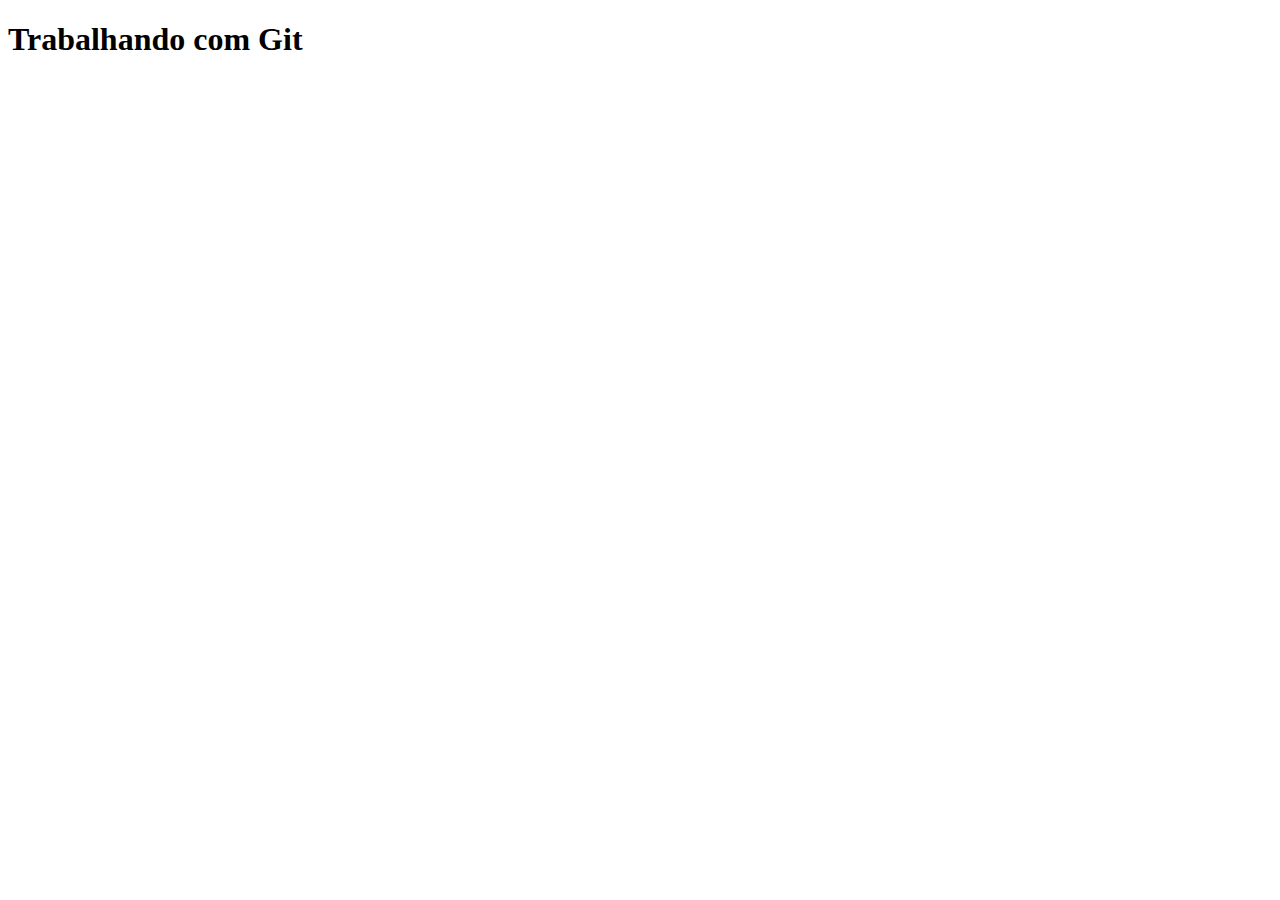
==== index.html @ 79edb4b2 "Criando estrutura básica html" ====
<!DOCTYPE html>
<html lang="pt-br">
    <head>
        <meta charset="UTF-8">
        <title>Trabalhando com Git</title>        
    </head>
    <body>
        <h1>Trabalhando com Git</h1>
    </body>
</html>
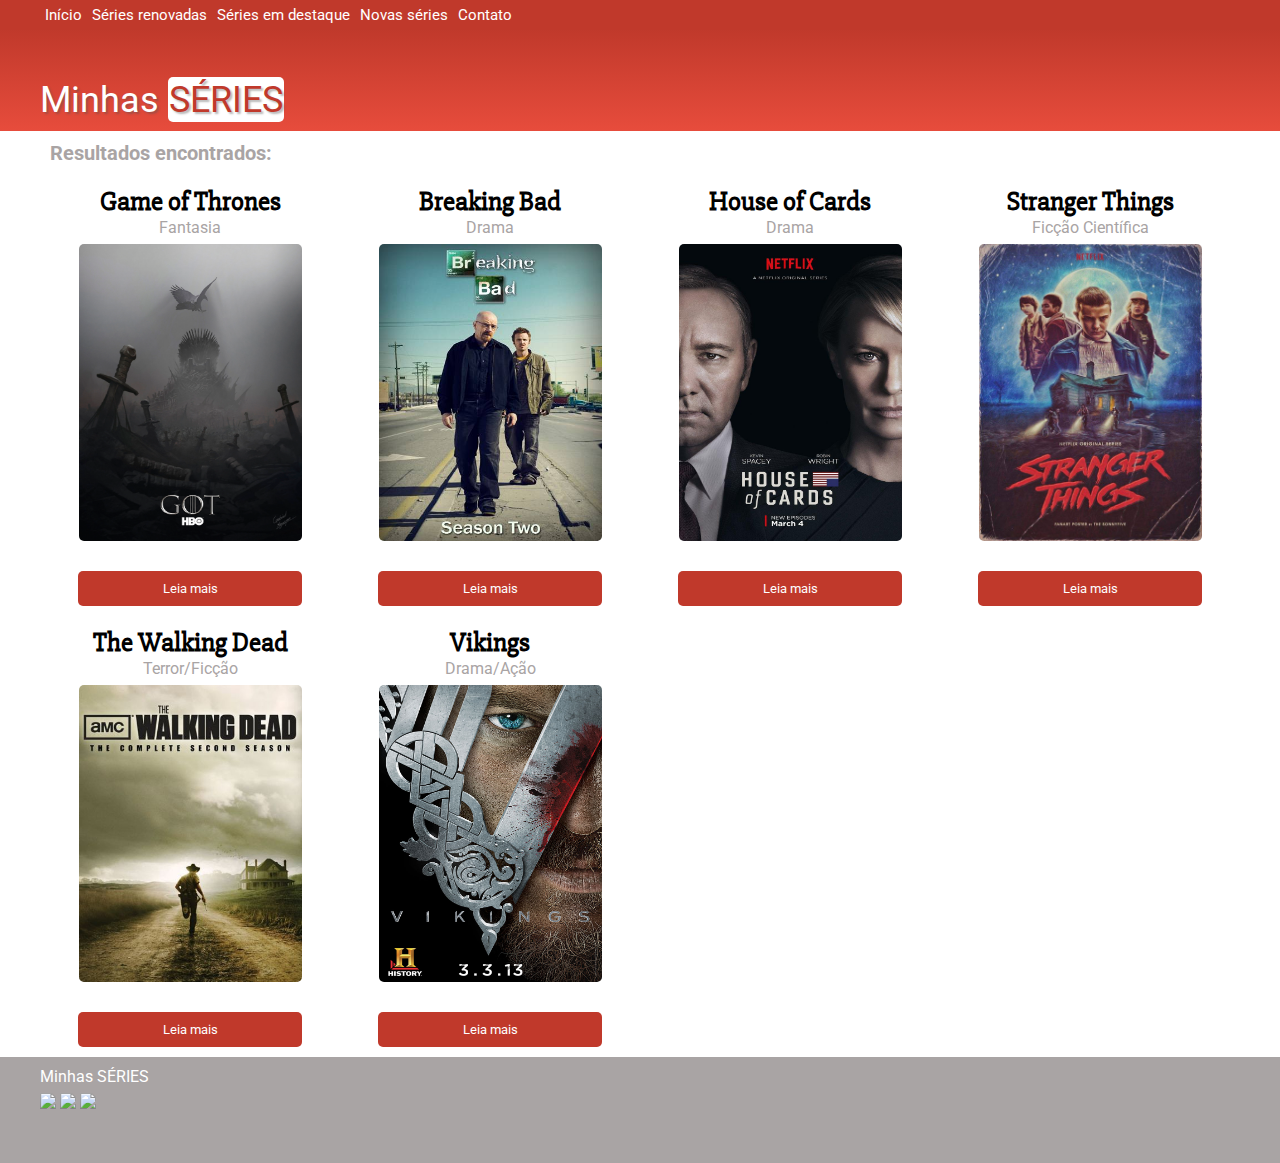
==== commit 30b336ff: "Copia do projeto feito em sala" ====
--- a/index.html
+++ b/index.html
@@ -1,10 +1,100 @@
 <!DOCTYPE html>
 <html lang="pt-br">
-    <head>
-        <meta charset="UTF-8">
-        <title>Trabalhando com Git</title>        
-    </head>
-    <body>
-        <h1>Trabalhando com Git</h1>
-    </body>
-</html>
+<head>
+    <meta charset="UTF-8">
+    <title>Minhas Séries</title>
+    <link rel="stylesheet" href="assets/css/cabecalho.css">
+    <link rel="stylesheet" href="assets/css/conteudo.css">
+    <link rel="stylesheet" href="assets/css/rodape.css">
+    <link href="https://fonts.googleapis.com/css?family=Roboto|Slabo+27px" rel="stylesheet">
+</head>
+<body>
+    <!--Cabeçalho do site-->
+    <header>
+        <nav class="menu">
+             <div class="box">
+                <ul>
+                    <li><a href="index.html" class="menu-link">Início</a></li>
+                    <li><a href="#" class="menu-link">Séries renovadas</a></li>
+                    <li><a href="#" class="menu-link">Séries em destaque</a></li>
+                    <li><a href="#" class="menu-link">Novas séries</a></li>
+                    <li><a href="#" class="menu-link">Contato</a></li>
+               </ul>
+             </div>
+        </nav>        
+        <div class="titulo">
+            <div class="box">
+            Minhas <span class="titulo-mod">Séries</span>
+            </div>
+        </div>
+    </header>
+
+    <!--Conteúdo principal do site-->
+    <main>
+       <div class="box">
+        <!--Busca-->
+        <div>
+            <!--Busca-->
+        </div>
+        <!--Resultado da Busca-->
+        <div>
+            <h1 class="resultados">Resultados encontrados:</h1>
+        <div class="box-container">
+                <div class="box-serie">
+                    <h2 class="titulo-serie">Game of Thrones</h2>
+                    <p class="genero-serie">Fantasia</p>
+                    <img class="capa-serie" src="assets/images/capas/game-of-thrones.jpg" width="223" height="297"
+                    alt="Capa da série Game of Thrones: Trono de ferro, em um ambiente de guerra com espadas e um corvo voando." class="capa-serie">
+                    <button class="btn-leiamais">Leia mais</button>
+                </div>
+                 <div class="box-serie">
+                    <h2 class="titulo-serie">Breaking Bad</h2>
+                    <p class="genero-serie">Drama</p>
+                    <img class="capa-serie" src="assets/images/capas/breaking-bad.jpg" width="223" height="297"
+                    alt="Capa de Breaking Bad: Os dois protagonistas, Walter White e Jesse Pinkman andando em uma rua." class="capa-serie">
+                    <button class="btn-leiamais">Leia mais</button>
+                    </div>
+                <div class="box-serie">
+                    <h2 class="titulo-serie">House of Cards</h2>
+                    <p class="genero-serie">Drama</p>
+                    <img class="capa-serie" src="assets/images/capas/house-of-cards.jpg" width="223" height="297"
+                    alt="Capa da série House of Cards: Rostos dos protagonistas lado a lado em um fundo preto.">
+                    <button class="btn-leiamais">Leia mais</button>
+                </div>
+                <div class="box-serie">
+                    <h2 class="titulo-serie">Stranger Things</h2>
+                    <p class="genero-serie">Ficção Científica</p>
+                    <img class="capa-serie" src="assets/images/capas/stranger-things.jpg" width="223" height="297"
+                    alt="Capa da série Stranger Things: Personagens ao fundo, com uma casa na frente e outros três personagens perto em suas bicicletas.">
+                    <button class="btn-leiamais">Leia mais</button>
+                </div>
+                <div class="box-serie">
+                    <h2 class="titulo-serie">The Walking Dead</h2>
+                    <p class="genero-serie">Terror/Ficção</p>
+                    <img class="capa-serie" src="assets/images/capas/the-walking-dead.jpg" width="223" height="297"
+                    alt="Capa da série The Walking Dead: Rick correndo em uma estrada vazia.">
+                    <button class="btn-leiamais">Leia mais</button>
+                </div>
+                <div class="box-serie">
+                    <h2 class="titulo-serie">Vikings</h2>
+                    <p class="genero-serie">Drama/Ação</p>
+                    <img class="capa-serie" src="assets/images/capas/vikings.jpg" width="223" height="297"
+                    alt="Capa da série Vikings: Ragnar ao fundo, com logo da série sobre seu rosto.">
+                    <button class="btn-leiamais">Leia mais</button>
+                </div>
+        </div>
+        </div>
+        </div>
+    </main>
+
+    <!--Rodapé do site-->
+    <footer class="rodape">
+        <div class="box">
+            <p class="texto-rodape">Minhas SÉRIES</p>
+            <img src="#facebook" class="imagem-rodape">
+            <img src="#twitter" class="imagem-rodape">
+            <img src="#youtube" class="imagem-rodape">
+        </div>
+    </footer> 
+</body>
+</html>--- a/assets/css/cabecalho.css
+++ b/assets/css/cabecalho.css
@@ -0,0 +1,47 @@
+* {margin: 0; padding: 0; font-family: 'Roboto', sans-serif;}
+.menu{
+    background-color: #C0392B;
+}
+
+.titulo{
+    background: linear-gradient(#C0392B, #E74C3C);
+    color:white;
+    padding-top: 50px;
+    padding-bottom: 10px;
+    font-size: 36px;
+    text-shadow: 2px 2px 2px #53525269;
+}
+
+.titulo-mod{
+    background-color: #ffffff;
+    border-radius: 5px;
+    color: #C0392B;
+    text-transform: uppercase;
+    padding: 1px;
+    padding-top: 2px;
+}
+
+/*Acessando a ul que está dentro do elemento com a classe menu*/
+.menu > div > ul{
+    list-style: none;
+    display: flex;
+}
+
+.menu > div > ul > li{
+    padding: 5px;
+}
+
+.menu-link{
+    color: white;
+    text-decoration: none;
+    font-size: 15px;
+}
+
+.menu-link:hover{
+    text-decoration: underline;
+}
+
+.box{
+    max-width: 1200px;
+    margin: 0 auto;
+}--- a/assets/css/conteudo.css
+++ b/assets/css/conteudo.css
@@ -0,0 +1,47 @@
+.titulo-serie{
+    font-size: 27px;  
+    text-align: center;  
+    font-family: 'Slabo 27px', serif;
+}
+
+.genero-serie{
+    font-size: 16px;
+    color: #A9A4A4;
+    text-align: center;
+}
+.resultados{
+    display:block;
+    font-size: 20px;
+    color: #A9A4A4;
+    padding: 10px;
+}
+.capa-serie{
+    border-radius: 5px;
+    display: block;
+    margin: 7px auto;
+}
+
+.btn-leiamais{
+    background-color: #C0392B;
+    color: #fff;
+    text-align: center;
+    padding: 10px;
+    border-radius: 5px;
+    display: block;
+    margin: 0 auto;
+    margin-top: 30px;
+    border: 0;  
+    width: 80%;
+}
+
+.box-container{
+    display: flex;
+    justify-content: flex-start; /* center, space-between*/
+    flex-wrap: wrap;
+}
+
+.box-serie{
+    box-sizing: border-box;
+    width: 300px;
+    padding: 10px;
+}--- a/assets/css/rodape.css
+++ b/assets/css/rodape.css
@@ -0,0 +1,14 @@
+.rodape{
+    background-color: #A9A4A4;
+    color: #ffffff;
+    padding-top: 10px;
+    padding-bottom: 50px;
+}
+
+.texto-rodape{
+    padding-bottom: 7px;
+}
+
+.imagem-rodape{
+    
+}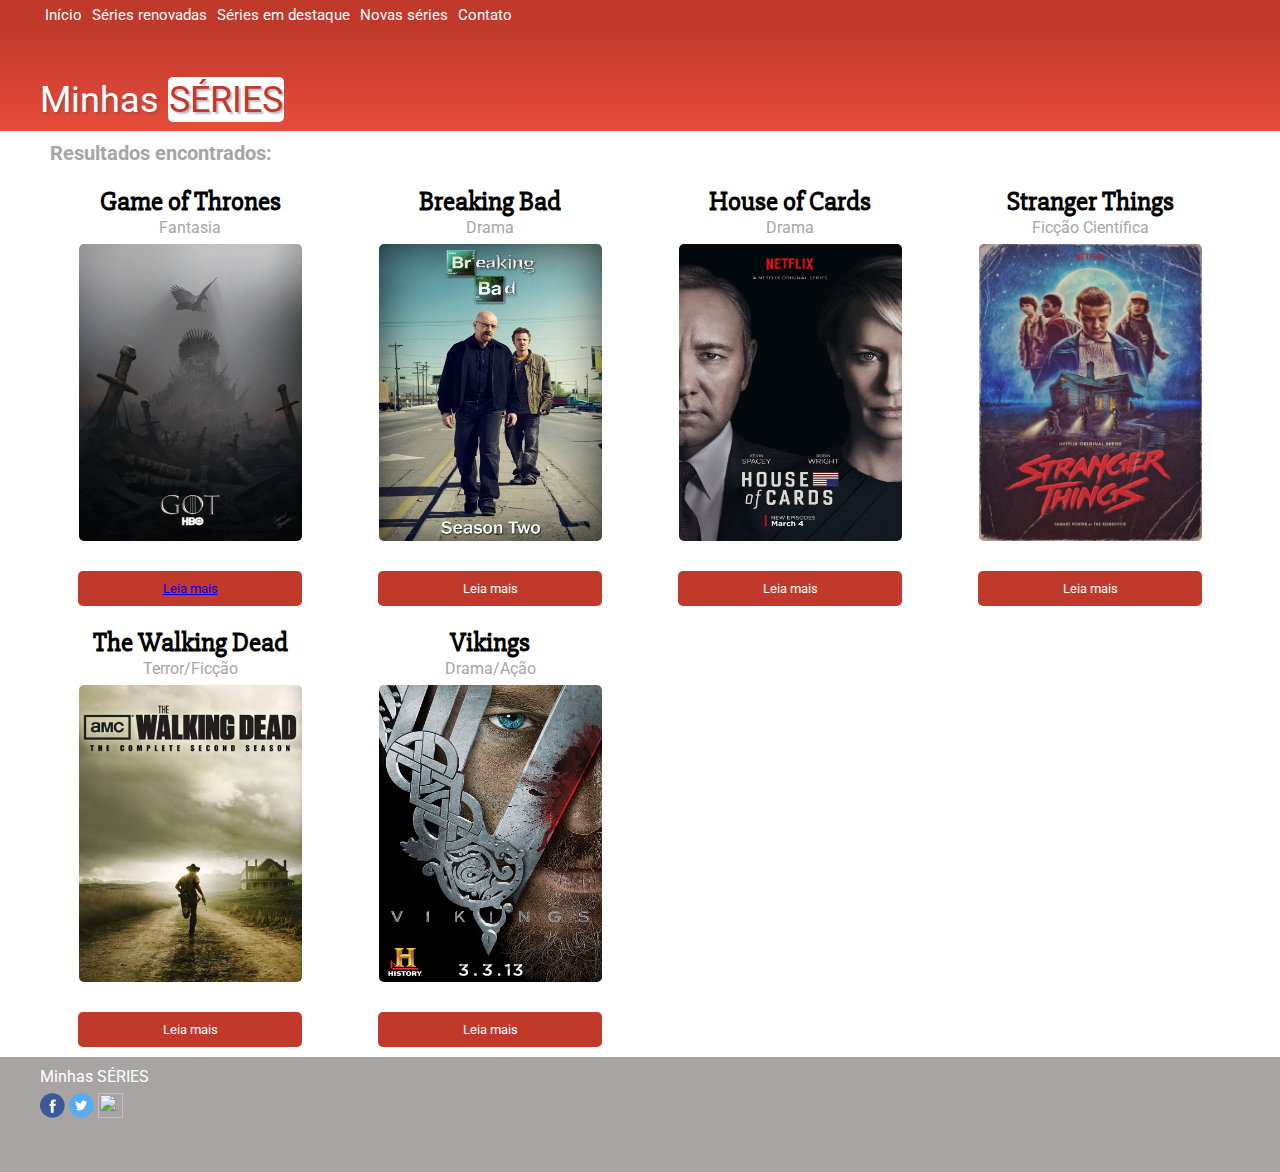
==== commit 84dd984d: "paginaGameOfThrones" ====
--- a/index.html
+++ b/index.html
@@ -6,6 +6,7 @@
     <link rel="stylesheet" href="assets/css/cabecalho.css">
     <link rel="stylesheet" href="assets/css/conteudo.css">
     <link rel="stylesheet" href="assets/css/rodape.css">
+    <link rel="stylesheet" href="assets/css/pagina-serie.css">
     <link href="https://fonts.googleapis.com/css?family=Roboto|Slabo+27px" rel="stylesheet">
 </head>
 <body>
@@ -18,7 +19,7 @@
                     <li><a href="#" class="menu-link">Séries renovadas</a></li>
                     <li><a href="#" class="menu-link">Séries em destaque</a></li>
                     <li><a href="#" class="menu-link">Novas séries</a></li>
-                    <li><a href="#" class="menu-link">Contato</a></li>
+                    <li><a href="contato.html" class="menu-link">Contato</a></li>
                </ul>
              </div>
         </nav>        
@@ -45,7 +46,7 @@
                     <p class="genero-serie">Fantasia</p>
                     <img class="capa-serie" src="assets/images/capas/game-of-thrones.jpg" width="223" height="297"
                     alt="Capa da série Game of Thrones: Trono de ferro, em um ambiente de guerra com espadas e um corvo voando." class="capa-serie">
-                    <button class="btn-leiamais">Leia mais</button>
+                    <button class="btn-leiamais"><a href="game-of-thrones.html">Leia mais</a></button>
                 </div>
                  <div class="box-serie">
                     <h2 class="titulo-serie">Breaking Bad</h2>
@@ -91,9 +92,9 @@
     <footer class="rodape">
         <div class="box">
             <p class="texto-rodape">Minhas SÉRIES</p>
-            <img src="#facebook" class="imagem-rodape">
-            <img src="#twitter" class="imagem-rodape">
-            <img src="#youtube" class="imagem-rodape">
+            <img src="assets/images/social/facebook.svg" class="imagem-rodape" width="25" height="25">
+            <img src="assets/images/social/twitter.svg" class="imagem-rodape" width="25" height="25">
+            <img src="#youtube" class="imagem-rodape" width="25" height="25">
         </div>
     </footer> 
 </body>
--- a/assets/css/conteudo.css
+++ b/assets/css/conteudo.css
@@ -33,7 +33,77 @@
     border: 0;  
     width: 80%;
 }
+.formulario{
+    display: flex;
+    flex-wrap: wrap;
+    justify-content: flex-start;
+    max-width: 600px;
+}
 
+
+
+.texto-formulario{
+    color: #000;
+    font-size: 16px;
+    display: block;
+    padding: 10px 0px;
+}
+
+.caixa-texto{
+    display: block;
+    padding: 10px;
+    resize: none;
+    width: 600px;
+    color: #535353;
+    font-size: 14px;
+    border: none;
+    border-bottom: 2px #C0392B solid;
+}
+.mensagem{
+    padding: 10px;
+    resize: none;
+    display: block;
+    color: #535353;
+    font-size: 14px;
+    border: none;
+    width: 600px;
+    border-bottom: 2px #C0392B solid;
+}
+
+.radio-texto{
+    color: #2c2c2c;
+    font-size: 14px;
+    margin-right: 10px;
+}
+
+.container-formulario{
+    display: flex;
+    justify-content: space-between;
+    width: 600px;
+}
+
+.combobox{
+    border: none;
+    font-size:16px;
+    padding-top: 2px;
+    padding-bottom: 2px;
+    display: flex;
+    justify-content: center;
+}
+
+.botao{
+    margin-top: 10px;
+    margin-bottom: 20px;
+    background-color:  #C0392B;
+    color: #fff;
+    border: none;
+    font-size:16px;
+    padding-top: 5px;
+    padding-bottom: 5px;
+    display: flex;
+    justify-content: center;
+    width: 620px;
+}
 .box-container{
     display: flex;
     justify-content: flex-start; /* center, space-between*/
--- a/assets/css/pagina-serie.css
+++ b/assets/css/pagina-serie.css
@@ -0,0 +1,64 @@
+.pagina-serie-titulo{
+    color: #c03928;
+    font-family: 'Slabo 27px', serif;
+    margin-top: 20px;
+}
+
+.pagina-serie-genero{
+    color: #a9a4a4;
+    margin: 15px 0;
+}
+
+.pagina-serie-info{
+    display: flex;
+}
+
+.pagina-serie-capa{
+    border-radius: 5px;
+}
+.pagina-serie-texto{
+    padding: 0 30px;
+    line-height: 1.5;
+    width: 60%;
+}
+
+.btn-trailer{
+    color: #000;
+    text-decoration: none;
+    background-color: #F1C40F;
+    text-align: center;
+    font-size: 12px;
+    padding: 10px;
+    border-radius: 5px;
+    margin: 10px 0;
+    display: inline-block;
+    width: 200px;
+}
+
+.btn-trailer:hover{
+    background-color: rgba(241, 196, 15, 0.616);
+}
+
+.pagina-serie-aside{
+    background-color: #eee;
+    padding: 20px;
+    width: 300px;
+}
+
+.pagina-serie-avaliacao h2, .pagina-serie-compartilhe h2{
+    font-size: 16px;
+    text-align: center;
+    padding: 10px;
+}
+
+.pagina-serie-img{
+    display: flex;
+    justify-content: space-around;
+    margin: 20px 0;
+}
+
+.pagina-serie-avalicao-perc{
+    color: #27AE60;
+    text-align: center;
+    font-size: 30px;
+}